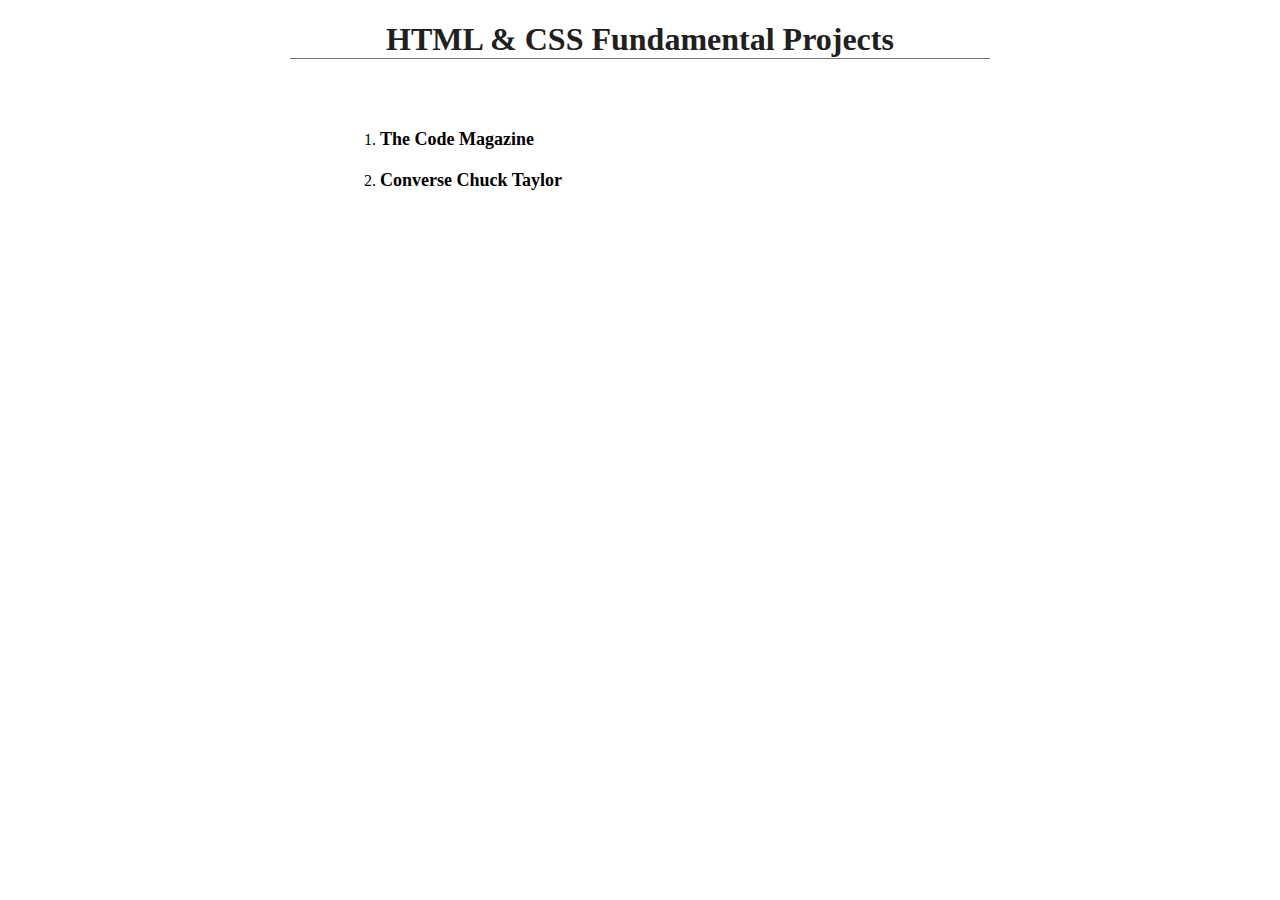
==== index.html @ 607334a9 "Chuck Converse content structured" ====
<!DOCTYPE html>
<html lang="en">
  <head>
    <meta charset="UTF-8" />
    <meta http-equiv="X-UA-Compatible" content="IE=edge" />
    <meta name="viewport" content="width=device-width, initial-scale=1.0" />
    <link rel="stylesheet" href="/public/css/styles.css" />
    <title>HTML & CSS</title>
  </head>
  <body>
    <div class="container">
      <h1 class="heading">HTML & CSS Fundamental Projects</h1>
      <ul class="list">
        <li class="item">
          <a href="/src/The Code Magazine/index.html">The Code Magazine</a>
        </li>
        <li class="item">
          <a href="/src/Converse Shoes/index.html">Converse Chuck Taylor</a>
        </li>
      </ul>
    </div>
  </body>
</html>
---- public/css/styles.css ----
.body {
  font-family: "Courier New", Courier, monospace;
}

.container {
  max-width: 700px;
  margin: auto;
}

.heading {
  color: rgb(33, 32, 32);
  text-align: center;
  border-bottom: 1px solid #777;
}

.list {
  margin: 50px;
}

.item {
  list-style: decimal;
  text-decoration: none;
  padding-top: 20px;
}

.item a:visited,
a:active,
a:link {
  text-decoration: none;
  font-weight: bold;
  font-size: 18px;
  color: rgb(1, 0, 0);
}
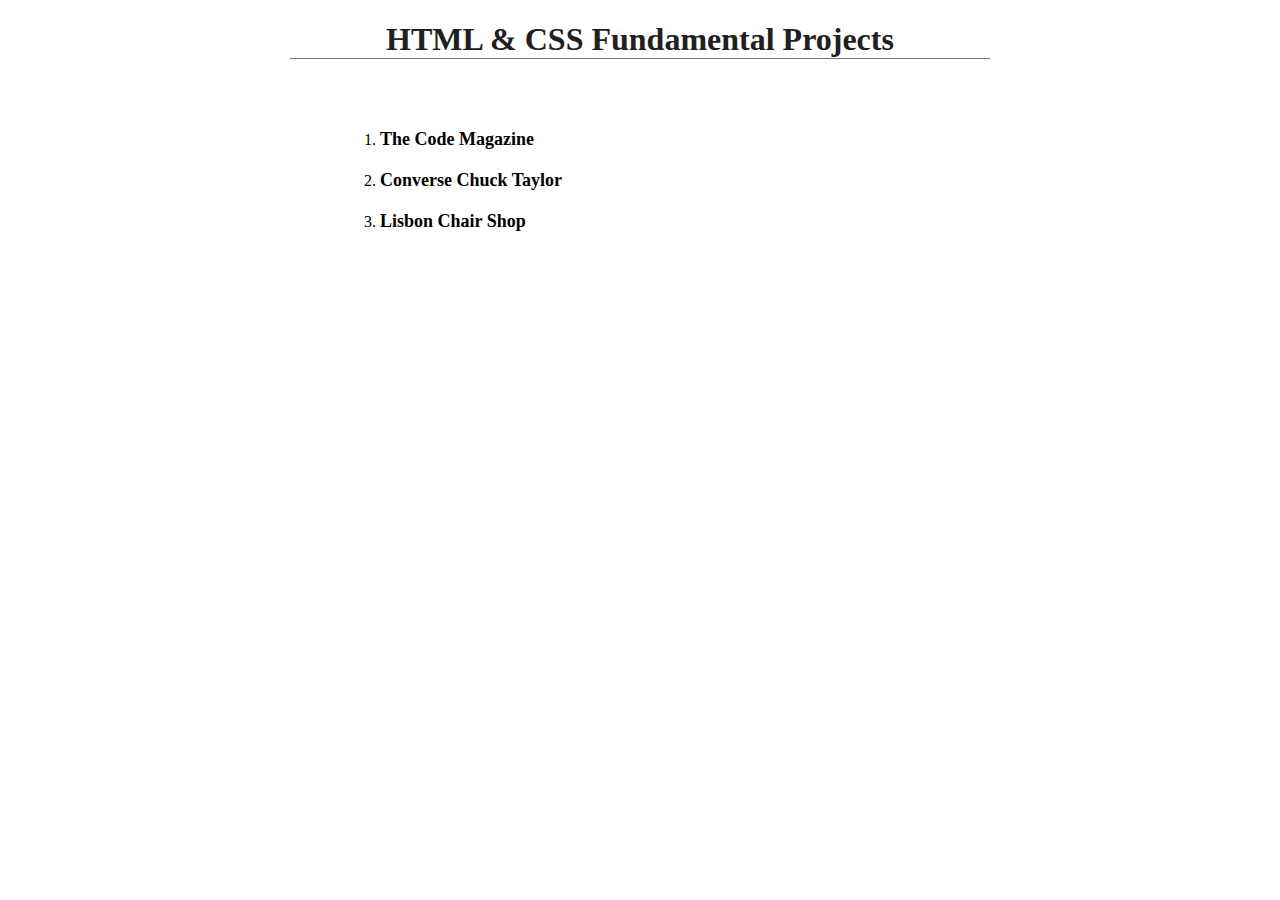
==== commit 7cd05529: "Lisbon chair initial content and style" ====
--- a/index.html
+++ b/index.html
@@ -17,6 +17,9 @@
         <li class="item">
           <a href="/src/Converse Shoes/index.html">Converse Chuck Taylor</a>
         </li>
+        <li class="item">
+          <a href="/src/Chair Shop/index.html">Lisbon Chair Shop</a>
+        </li>
       </ul>
     </div>
   </body>
--- a/public/css/styles.css
+++ b/public/css/styles.css
@@ -4,7 +4,7 @@
 
 .container {
   max-width: 700px;
-  margin: auto;
+  margin: 0 auto;
 }
 
 .heading {
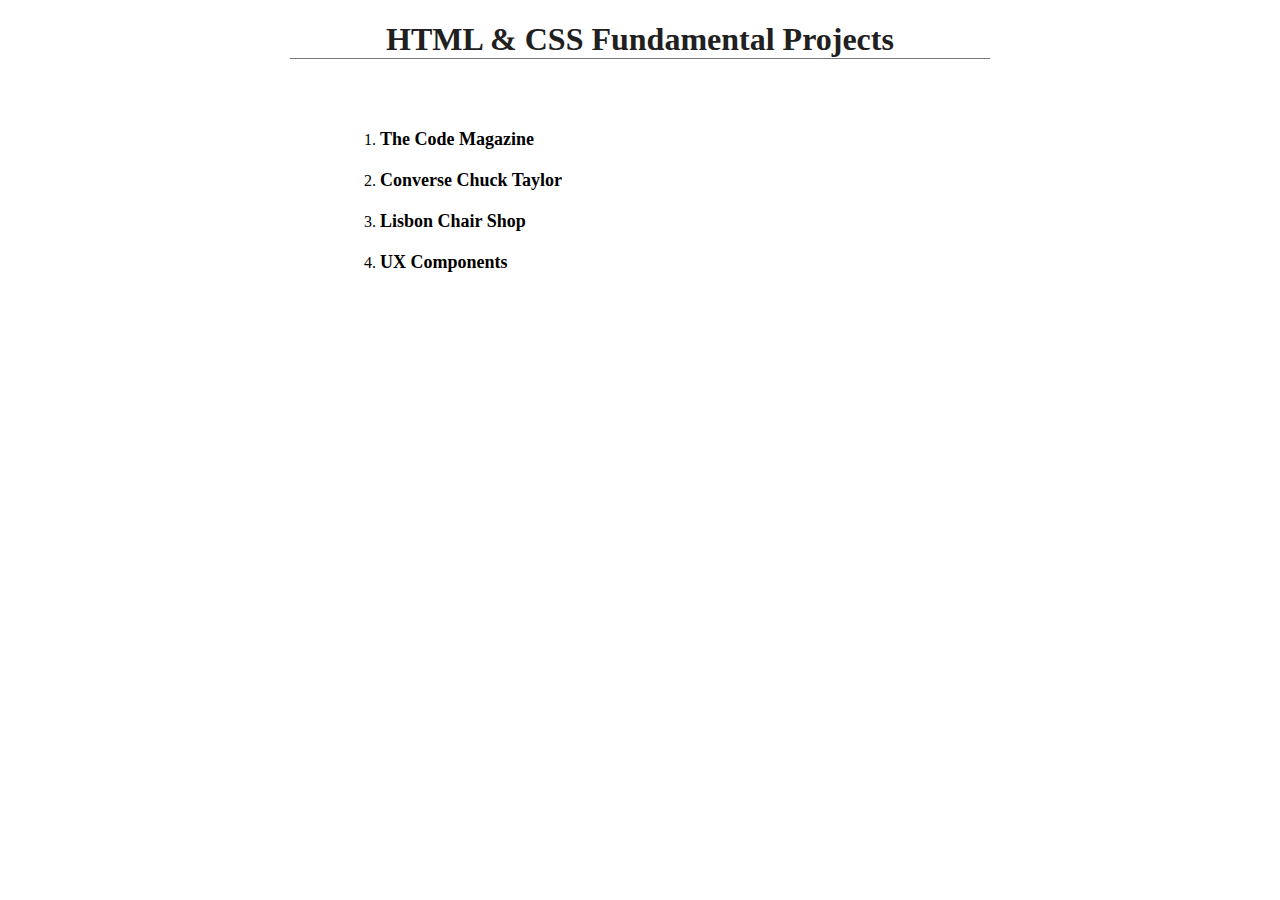
==== commit 1b5d6ffb: "UX Components - Accordion added" ====
--- a/index.html
+++ b/index.html
@@ -20,6 +20,9 @@
         <li class="item">
           <a href="/src/Chair Shop/index.html">Lisbon Chair Shop</a>
         </li>
+        <li class="item">
+          <a href="/src/UX Components/index.html">UX Components</a>
+        </li>
       </ul>
     </div>
   </body>
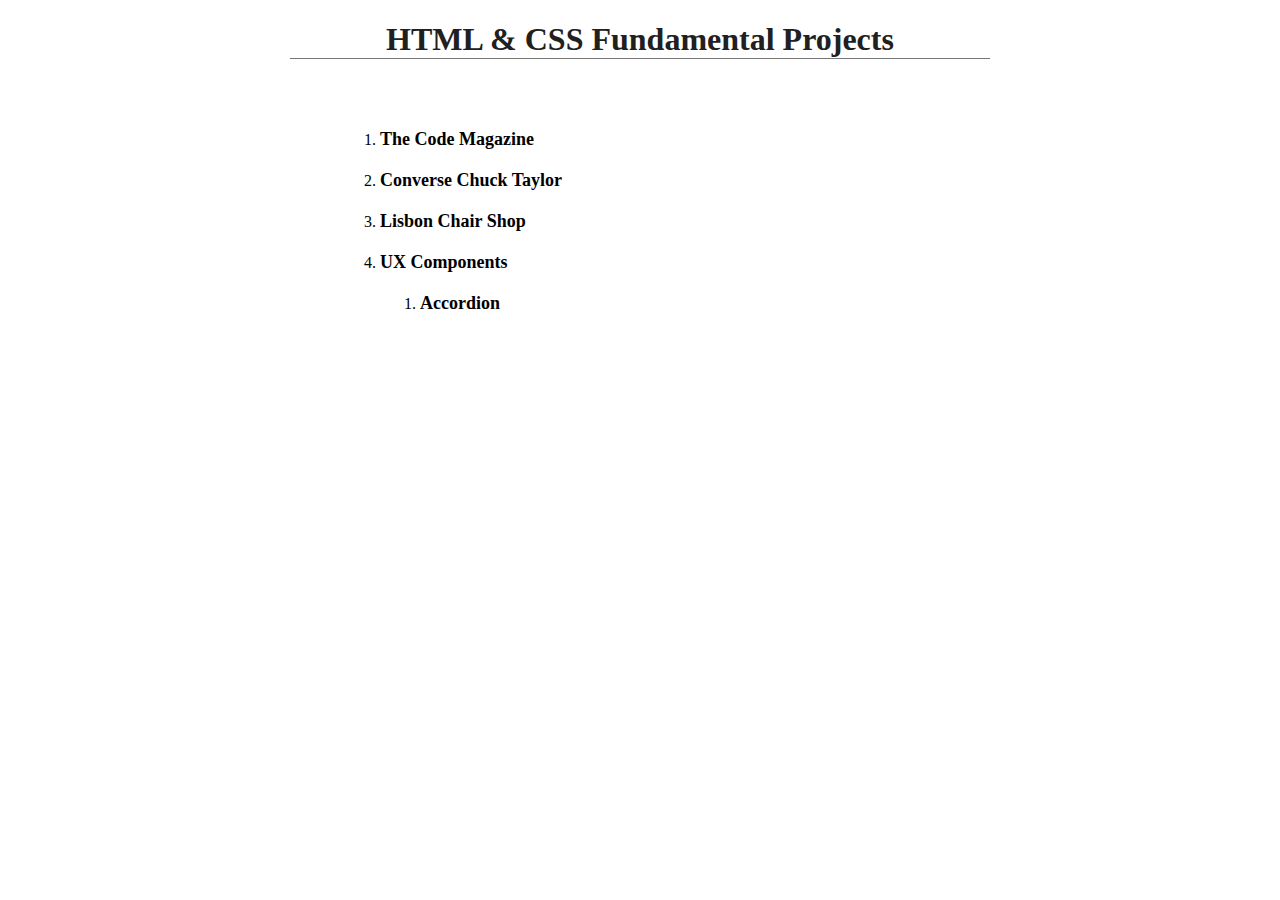
==== commit 5edd0c52: "restructuring code" ====
--- a/index.html
+++ b/index.html
@@ -21,7 +21,14 @@
           <a href="/src/Chair Shop/index.html">Lisbon Chair Shop</a>
         </li>
         <li class="item">
-          <a href="/src/UX Components/index.html">UX Components</a>
+          <a href="#">UX Components</a>
+          <ul>
+            <li class="item">
+              <a href="/src/UX Components/src/Accordion/index.html"
+                >Accordion</a
+              >
+            </li>
+          </ul>
         </li>
       </ul>
     </div>
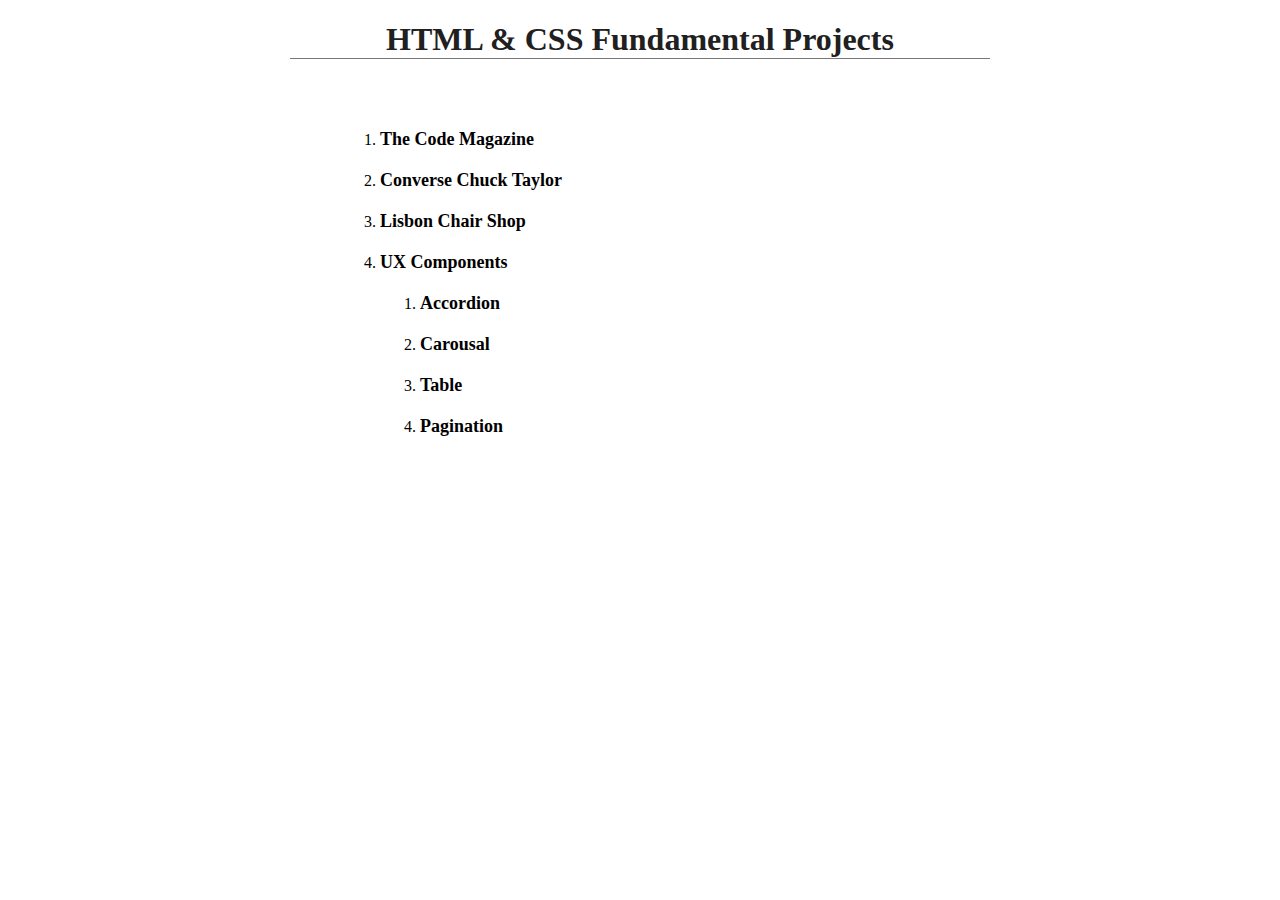
==== commit a9a8dfa5: "carousal added" ====
--- a/index.html
+++ b/index.html
@@ -28,6 +28,17 @@
                 >Accordion</a
               >
             </li>
+            <li class="item">
+              <a href="/src/UX Components/src/Carousal/index.html">Carousal</a>
+            </li>
+            <li class="item">
+              <a href="/src/UX Components/src/Table/index.html">Table</a>
+            </li>
+            <li class="item">
+              <a href="/src/UX Components/src/Pagination/index.html"
+                >Pagination</a
+              >
+            </li>
           </ul>
         </li>
       </ul>
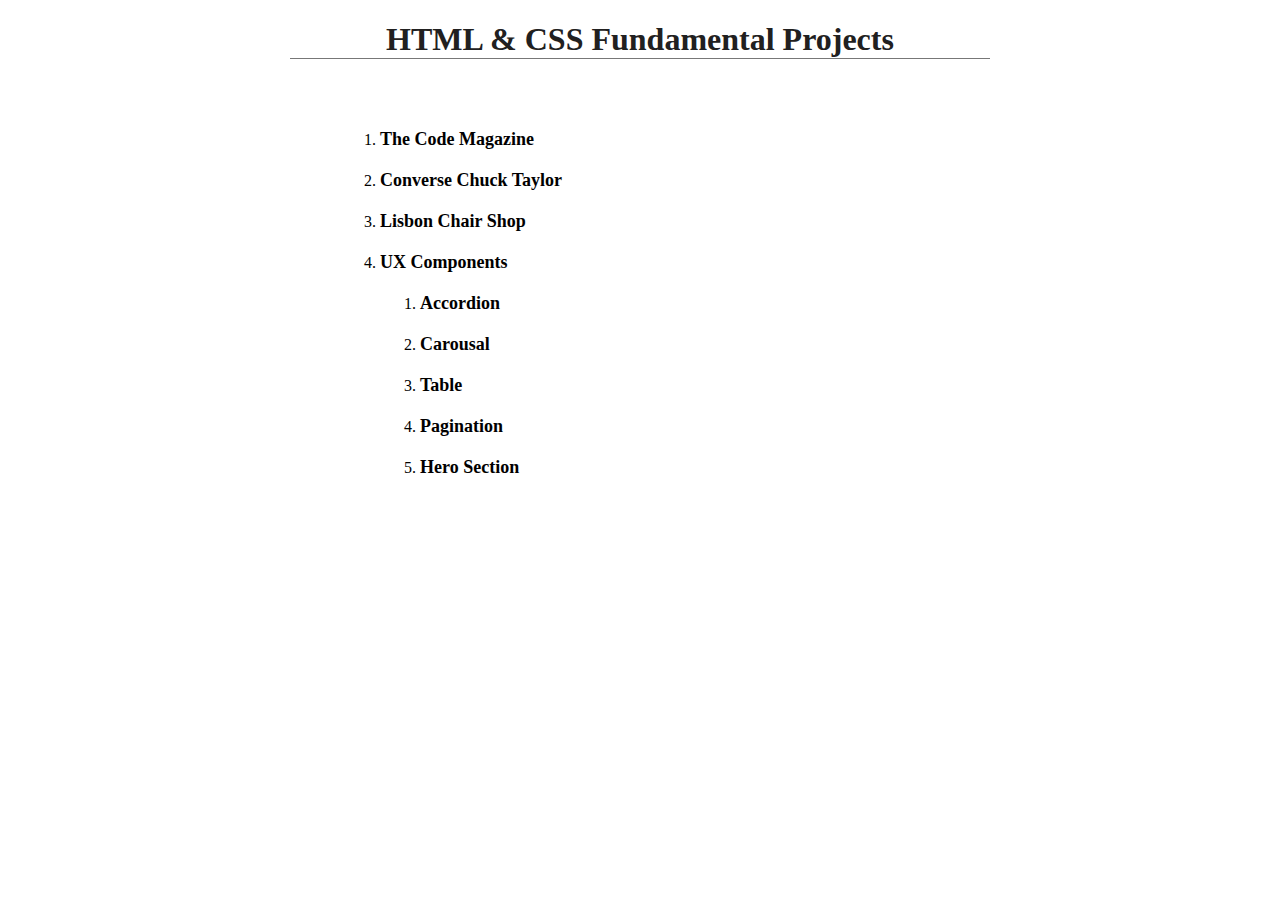
==== commit 6a896f51: "hero section added" ====
--- a/index.html
+++ b/index.html
@@ -39,6 +39,11 @@
                 >Pagination</a
               >
             </li>
+            <li class="item">
+              <a href="/src/UX Components/src/Hero Section/index.html"
+                >Hero Section</a
+              >
+            </li>
           </ul>
         </li>
       </ul>
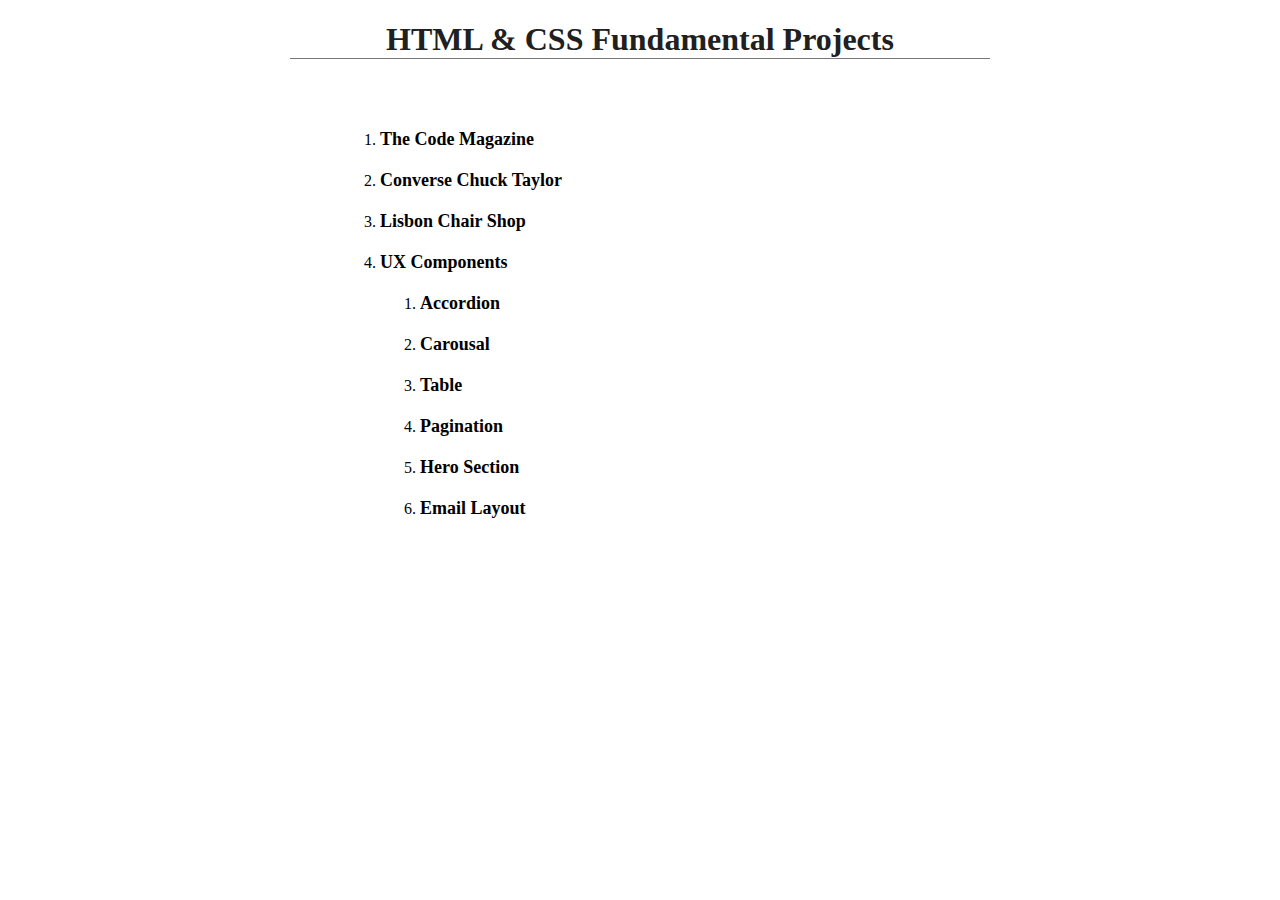
==== commit b0e01577: "mail loyout added" ====
--- a/index.html
+++ b/index.html
@@ -44,6 +44,11 @@
                 >Hero Section</a
               >
             </li>
+            <li class="item">
+              <a href="/src/UX Components/src/Mail Layout/index.html"
+                >Email Layout</a
+              >
+            </li>
           </ul>
         </li>
       </ul>
